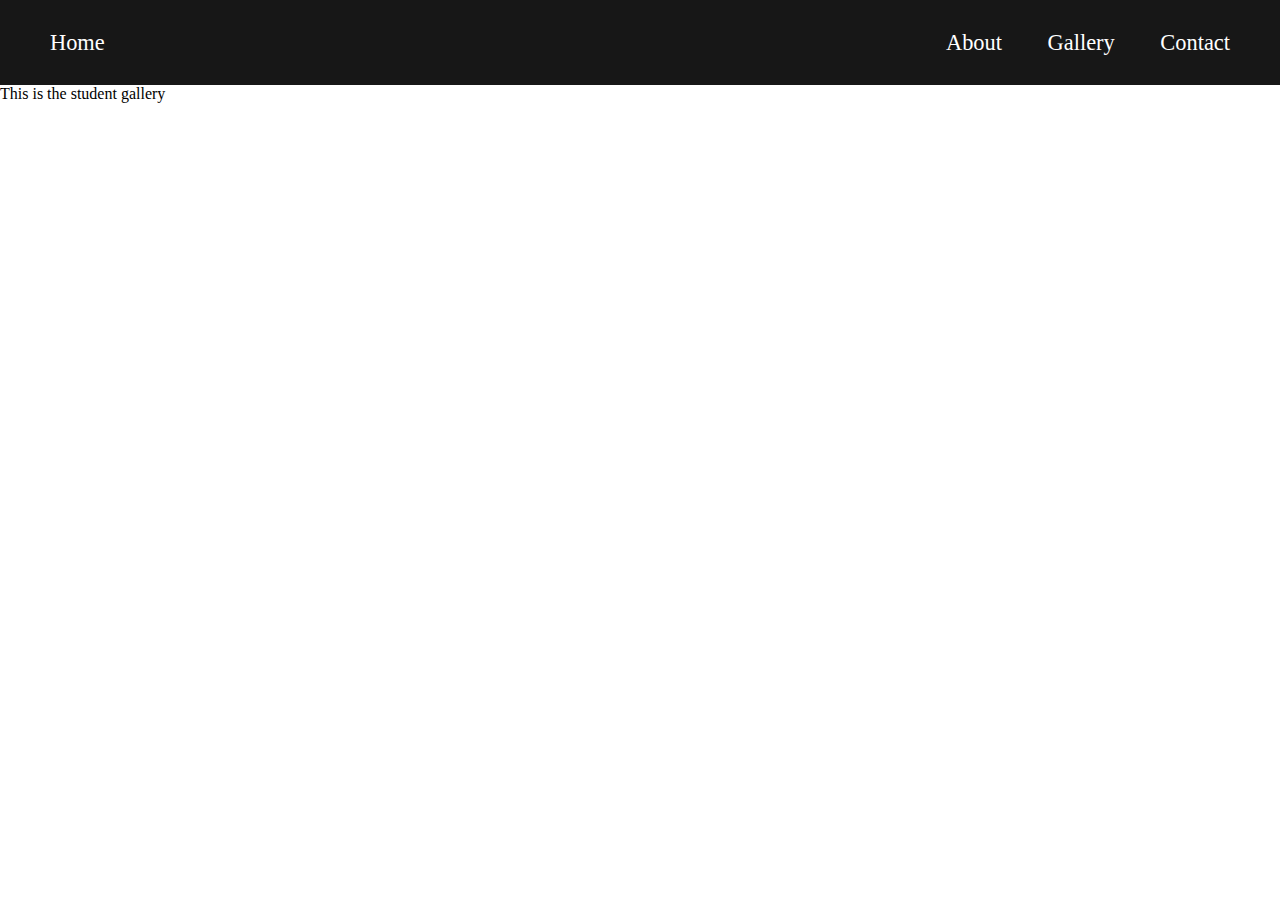
==== student_gallery.html @ efd2db61 "Styled links" ====
<!DOCTYPE html>

<html>
<head>
    <title>Student Gallery</title>
    <link href="styles.css" rel="stylesheet" type="text/css" media="screen"/>
</head>

<body>

 <div class="header">
                <div class="links">
                <a href="#"><span>About</span></a>
                <a href="#"><span>Gallery</span></a>
                <a href="contact.html"><span>Contact</span></a>
                     <div class="home">
                    <a href="index.html">Home</a>
                    </div>
            </div>
        </div>    
    </div
    
    <h1 class="gallery"> This is the student gallery</h1>

</body>
</html>
---- styles.css ----
body {
    background-color: white;
    margin: 0;
   
}

.header {
	background-color: #171717;
	height: 85px;
	width: 100%;
	color: #ab8a66;
	top:0px;
	
}


.home {
    float:left;
    padding-left: 50px;
}

.links {
    font-family: "Butler";
    color: black;
    text-align: right;
    padding-top: 30px;
    padding-right: 50px;
    font-size: 1.4em;
    word-spacing:40px;
    
}


.links a {
    text-decoration: none;
    position: relative;
    color: white;
}

.links > a:hover{
	
}

.links > a:before{
    content: "";
  position: absolute;
  width: 100%;
  height: 3px;
  bottom: 0px;
  left: 0;
  background-color: #3399ff;
  visibility: hidden;
  -webkit-transform: scaleX(0);
  transform: scaleX(0);
  -webkit-transition: all 0.3s ease-in-out 0s;
  transition: all 0.3s ease-in-out 0s;
}

 .links > a:hover:before {
  visibility: visible;
  -webkit-transform: scaleX(1);
  transform: scaleX(1);
}

.home a {
    text-decoration: none;
    position: relative;
    color: white;
}

.home > a:hover{
	
}

.home> a:before{
    content: "";
  position: absolute;
  width: 100%;
  height: 3px;
  bottom: 0px;
  left: 0;
  background-color: #3399ff;
  visibility: hidden;
  -webkit-transform: scaleX(0);
  transform: scaleX(0);
  -webkit-transition: all 0.3s ease-in-out 0s;
  transition: all 0.3s ease-in-out 0s;
}

 .home > a:hover:before {
  visibility: visible;
  -webkit-transform: scaleX(1);
  transform: scaleX(1);
}



.header_text {
    color: white;
    text-align: center;
    padding-top: 250px;
    font-Family: "Bebas";
    font-size: 5em;
    word-spacing: 30px;
}

.web_intro {
    padding-top: 1000px;
}
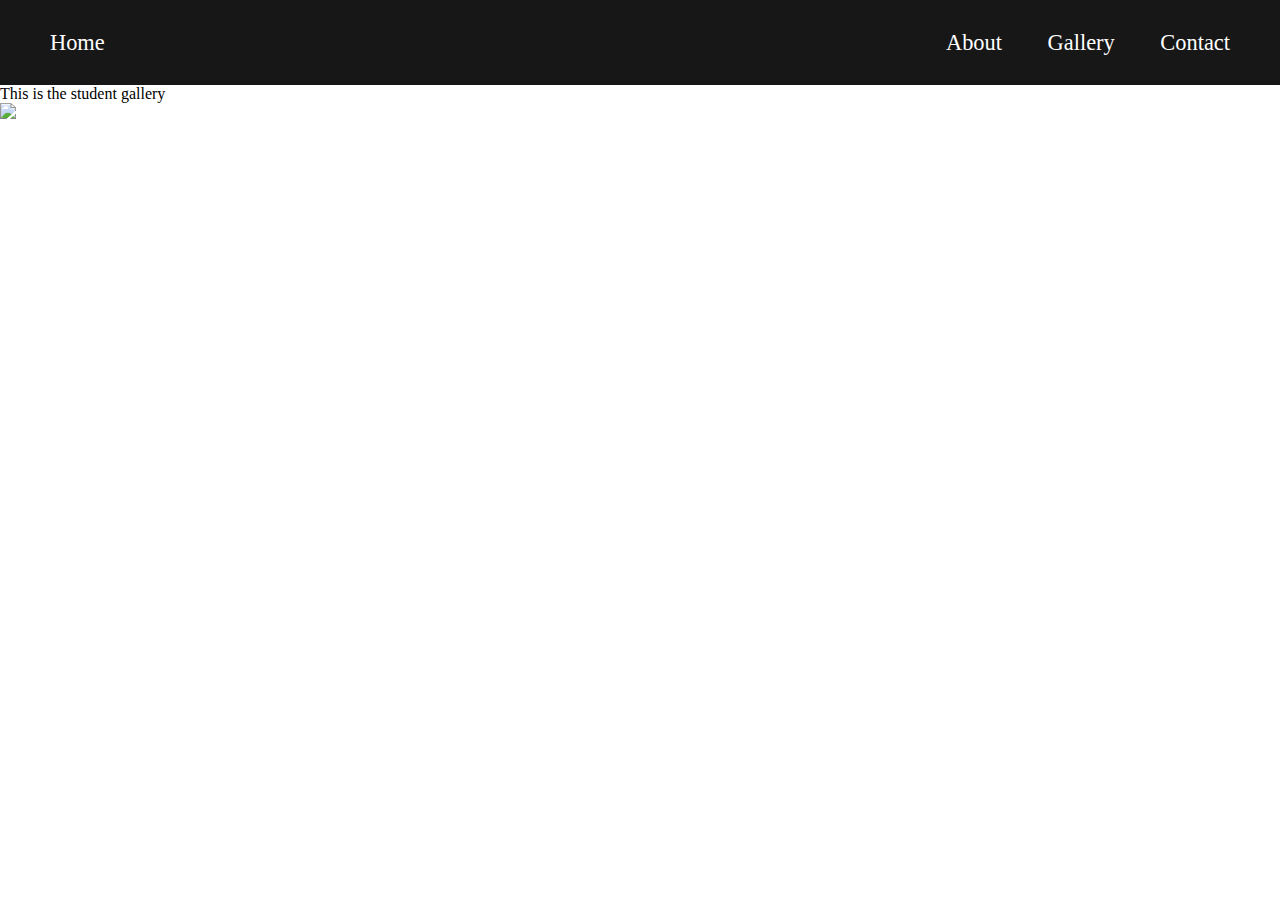
==== commit 3e63618f: "Update student_gallery.html" ====
--- a/student_gallery.html
+++ b/student_gallery.html
@@ -4,6 +4,9 @@
 <head>
     <title>Student Gallery</title>
     <link href="styles.css" rel="stylesheet" type="text/css" media="screen"/>
+    
+    <link href=Lightbox/css/lightbox.min.css rel="stylesheet"/>
+    <script src="Lightbox/js/lightbox-plus-jquery.min.js"></script>
 </head>
 
 <body>
@@ -21,6 +24,16 @@
     </div
     
     <h1 class="gallery"> This is the student gallery</h1>
+    
+     <div class="student-gallery">
+        
+    <a href="images/imagefive_large.png" data-lightbox="student_work"> 
+        <img src="images/imagefive_small.png" />
+    </a>
+    </div>
+    
 
+        
 </body>
 </html>
+
